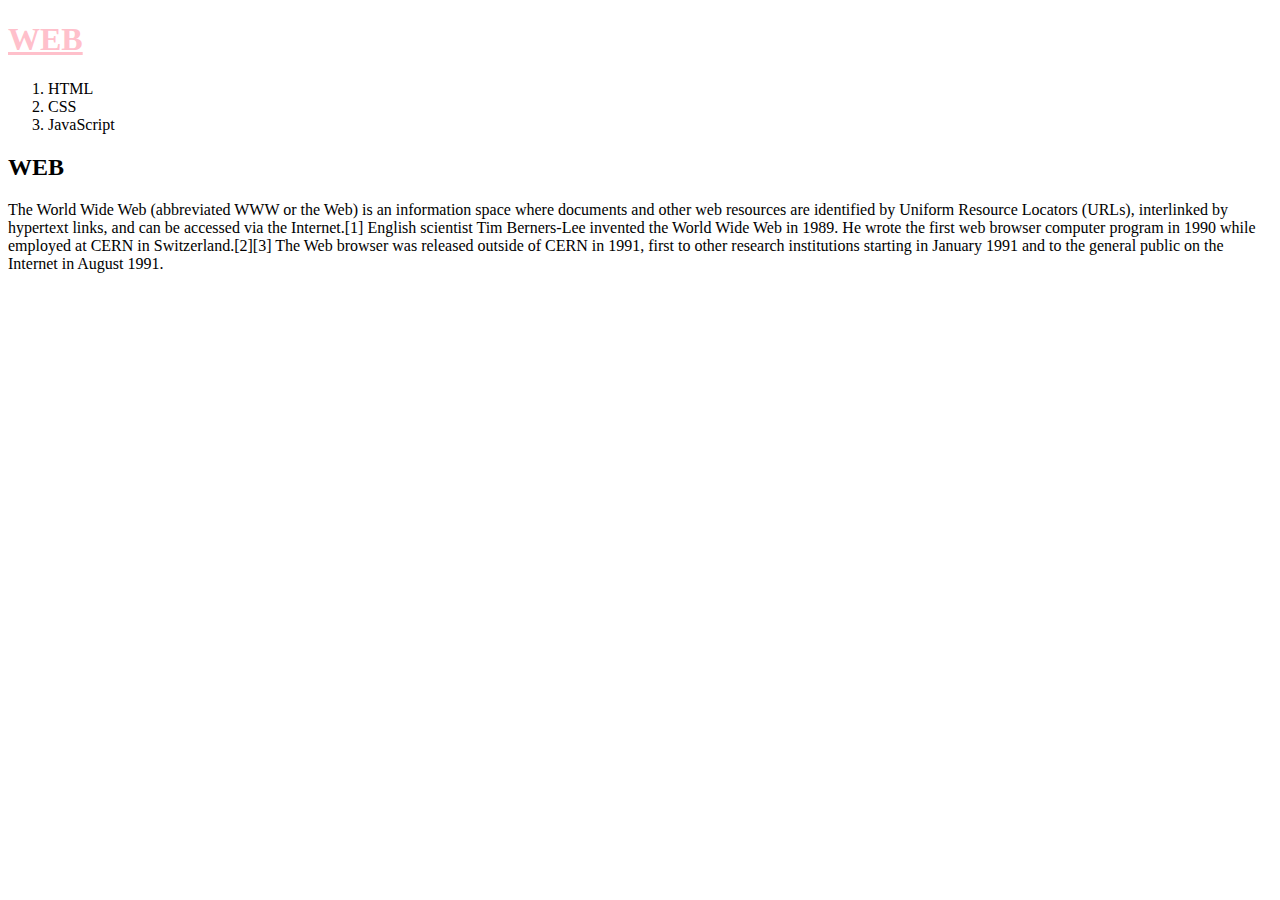
==== html/index.html @ 4d5624ff "html_day1____to_CSS_style" ====
<!doctype html>
<html>
<head>
  <title>WEB1 - Welcome</title>
  <meta charset="utf-8">
  <style>
    a{
      color:black;
      text-decoration: none;
    }
  </style>
</head>
<body>
  <h1><a href="index.html" style="color:pink; text-decoration:underline;">WEB</a></h1>
  <ol>
    <li><a href="1.html">HTML</a></li>
    <li><a href="2.html">CSS</a></li>
    <li><a href="3.html">JavaScript</a></li>
  </ol>
  <h2>WEB</h2>
  <p>The World Wide Web (abbreviated WWW or the Web) is an information space where documents and other web resources are identified by Uniform Resource Locators (URLs), interlinked by hypertext links, and can be accessed via the Internet.[1] English scientist Tim Berners-Lee invented the World Wide Web in 1989. He wrote the first web browser computer program in 1990 while employed at CERN in Switzerland.[2][3] The Web browser was released outside of CERN in 1991, first to other research institutions starting in January 1991 and to the general public on the Internet in August 1991.
  </p>
</body>
</html>
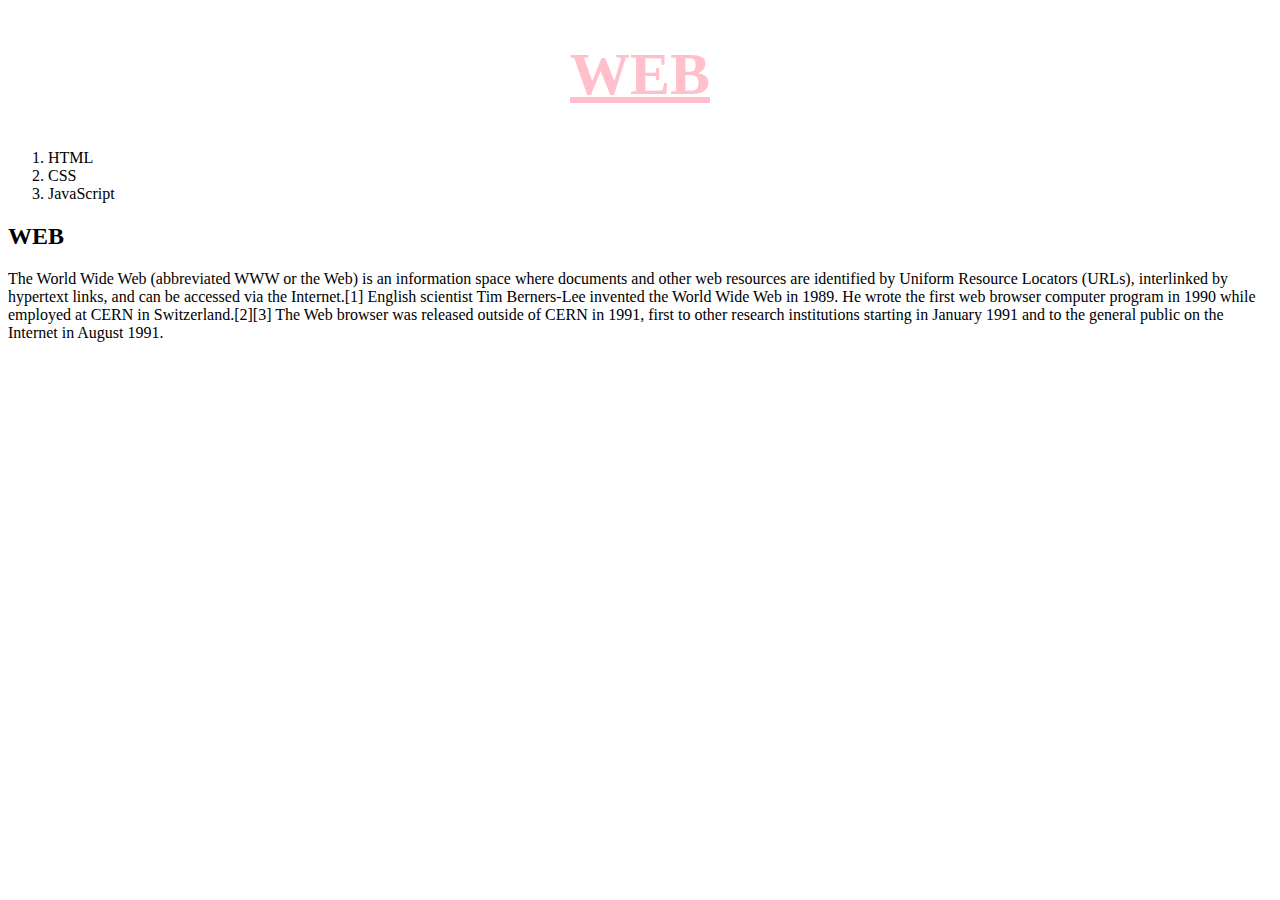
==== commit e8118089: "class and id" ====
--- a/html/index.html
+++ b/html/index.html
@@ -7,6 +7,10 @@
     a{
       color:black;
       text-decoration: none;
+    }
+    h1{
+      font-size: 60px;
+      text-align: center;
     }
   </style>
 </head>
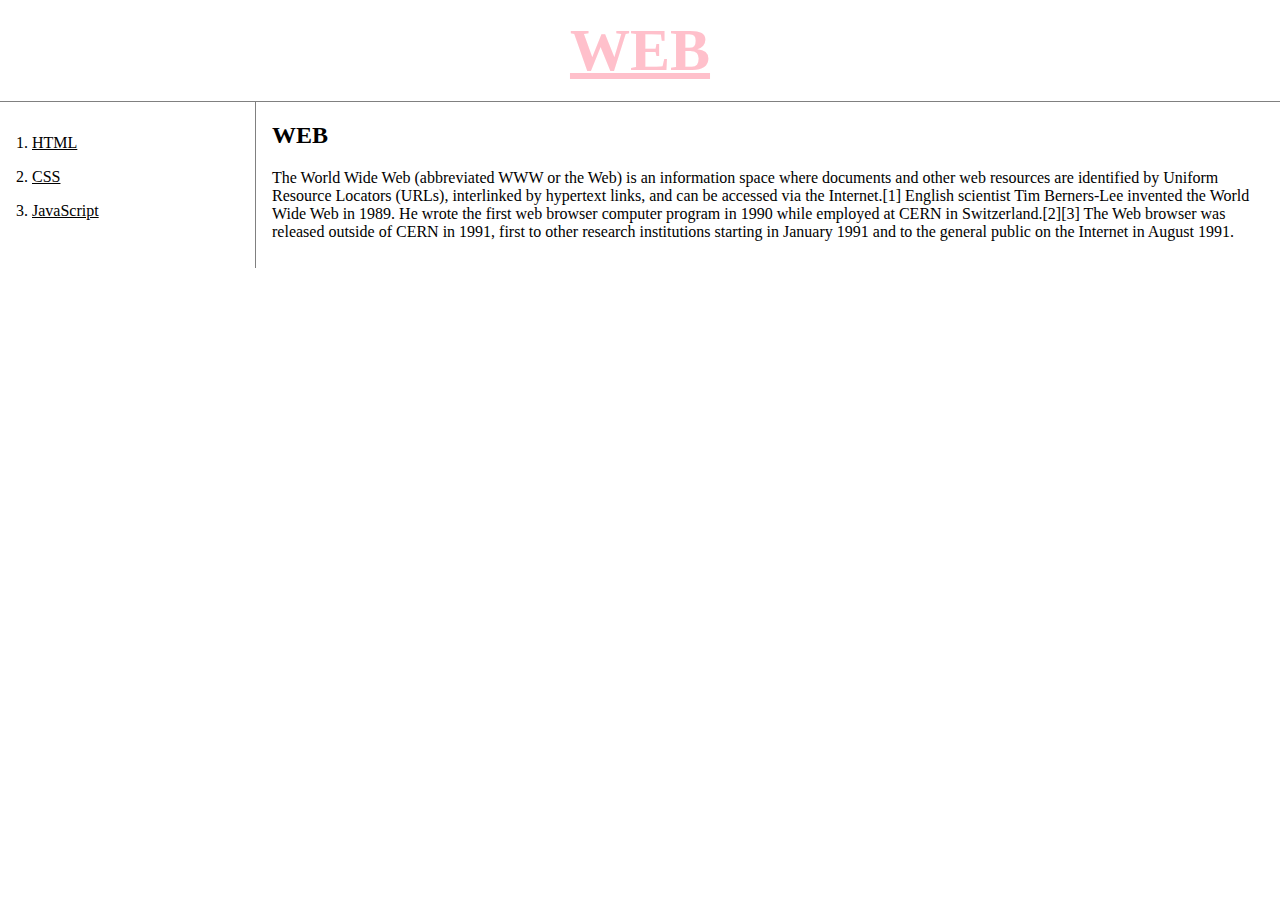
==== commit 0004d3ac: "media query" ====
--- a/html/index.html
+++ b/html/index.html
@@ -4,25 +4,53 @@
   <title>WEB1 - Welcome</title>
   <meta charset="utf-8">
   <style>
+    body{
+      margin: 0;
+    }
     a{
       color:black;
-      text-decoration: none;
+      text-decoration: underline;
     }
     h1{
       font-size: 60px;
       text-align: center;
+      border-bottom: 1px solid gray;
+      margin: 0;
+      padding: 1rem;
+    }
+    #grid{
+      display: grid;
+      grid-template-columns: 1fr 4fr;
+    }
+    #grid ol{
+      border-right: 1px solid gray;
+      padding: 2rem;
+      margin: 0;
+    }
+    li{
+      margin-bottom: 1rem;
+      width: fit-content;
+    }
+    #grid #article{
+      padding-left: 1rem;
     }
   </style>
 </head>
 <body>
   <h1><a href="index.html" style="color:pink; text-decoration:underline;">WEB</a></h1>
-  <ol>
-    <li><a href="1.html">HTML</a></li>
-    <li><a href="2.html">CSS</a></li>
-    <li><a href="3.html">JavaScript</a></li>
-  </ol>
-  <h2>WEB</h2>
-  <p>The World Wide Web (abbreviated WWW or the Web) is an information space where documents and other web resources are identified by Uniform Resource Locators (URLs), interlinked by hypertext links, and can be accessed via the Internet.[1] English scientist Tim Berners-Lee invented the World Wide Web in 1989. He wrote the first web browser computer program in 1990 while employed at CERN in Switzerland.[2][3] The Web browser was released outside of CERN in 1991, first to other research institutions starting in January 1991 and to the general public on the Internet in August 1991.
-  </p>
+  <div id="grid">
+      <ol>
+        <li><a href="1.html">HTML</a></li>
+        <li><a href="2.html">CSS</a></li>
+        <li><a href="3.html">JavaScript</a></li>
+      </ol>
+
+    <div id="article">
+      <h2>WEB</h2>
+      <p>The World Wide Web (abbreviated WWW or the Web) is an information space where documents and other web resources are identified by Uniform Resource Locators (URLs), interlinked by hypertext links, and can be accessed via the Internet.[1] English scientist Tim Berners-Lee invented the World Wide Web in 1989. He wrote the first web browser computer program in 1990 while employed at CERN in Switzerland.[2][3] The Web browser was released outside of CERN in 1991, first to other research institutions starting in January 1991 and to the general public on the Internet in August 1991.
+      </p>
+    </div>
+  </div>
+
 </body>
 </html>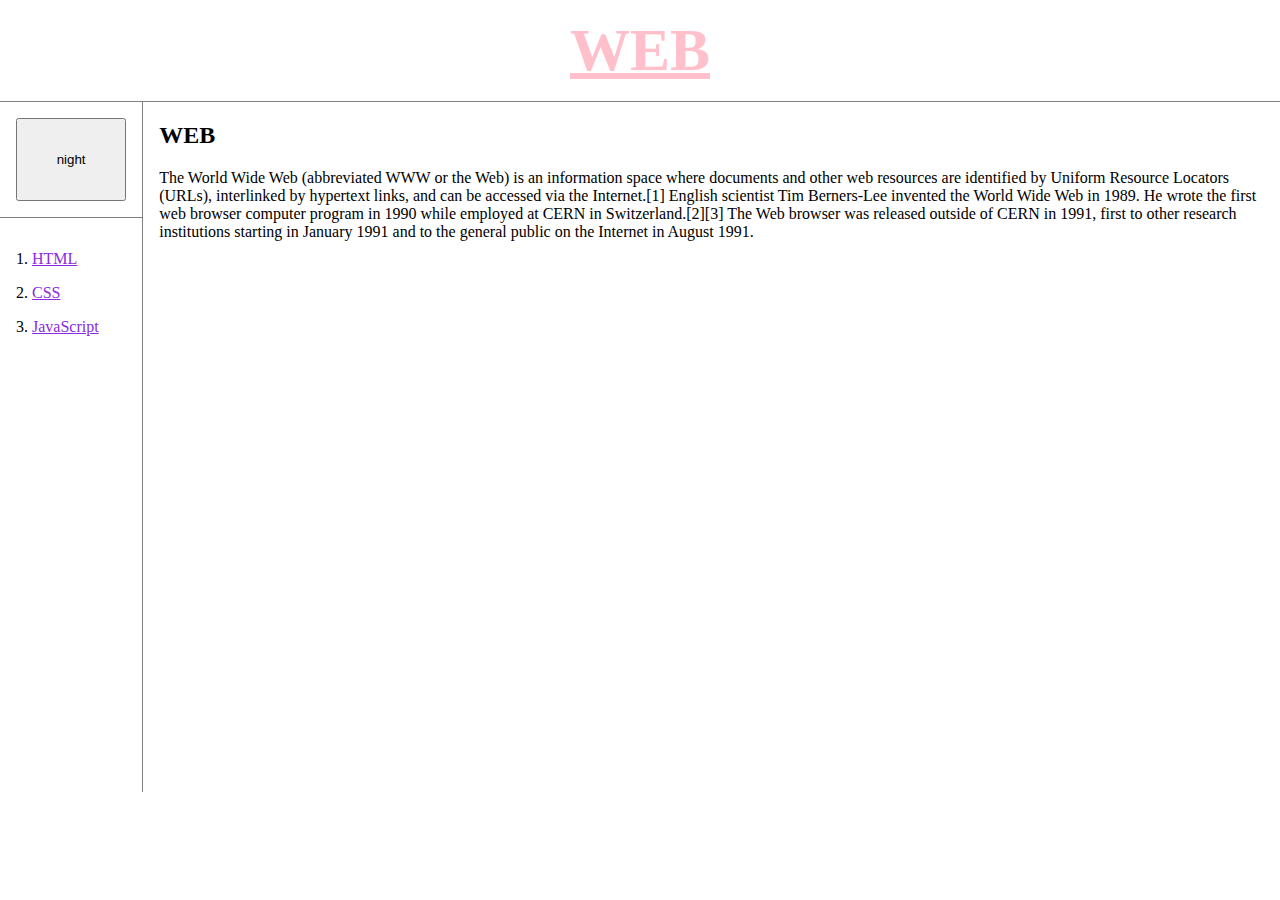
==== commit 3d60eed8: "web tutorial. taught by egoing" ====
--- a/html/index.html
+++ b/html/index.html
@@ -1,56 +1,39 @@
 <!doctype html>
 <html>
+
 <head>
   <title>WEB1 - Welcome</title>
   <meta charset="utf-8">
-  <style>
-    body{
-      margin: 0;
-    }
-    a{
-      color:black;
-      text-decoration: underline;
-    }
-    h1{
-      font-size: 60px;
-      text-align: center;
-      border-bottom: 1px solid gray;
-      margin: 0;
-      padding: 1rem;
-    }
-    #grid{
-      display: grid;
-      grid-template-columns: 1fr 4fr;
-    }
-    #grid ol{
-      border-right: 1px solid gray;
-      padding: 2rem;
-      margin: 0;
-    }
-    li{
-      margin-bottom: 1rem;
-      width: fit-content;
-    }
-    #grid #article{
-      padding-left: 1rem;
-    }
-  </style>
+  <link rel="stylesheet" href="./style.css">
+  <script src="colors.js"></script>
+  <script
+  src="https://code.jquery.com/jquery-3.6.0.js"
+  integrity="sha256-H+K7U5CnXl1h5ywQfKtSj8PCmoN9aaq30gDh27Xc0jk="
+  crossorigin="anonymous"></script>
 </head>
+
 <body>
   <h1><a href="index.html" style="color:pink; text-decoration:underline;">WEB</a></h1>
   <div id="grid">
-      <ol>
-        <li><a href="1.html">HTML</a></li>
-        <li><a href="2.html">CSS</a></li>
-        <li><a href="3.html">JavaScript</a></li>
-      </ol>
+    <input type="button" value="night" onclick="DayNightHandler(this);">
+    <ol>
+      <li><a href="1.html">HTML</a></li>
+      <li><a href="2.html">CSS</a></li>
+      <li><a href="3.html">JavaScript</a></li>
+    </ol>
 
     <div id="article">
       <h2>WEB</h2>
-      <p>The World Wide Web (abbreviated WWW or the Web) is an information space where documents and other web resources are identified by Uniform Resource Locators (URLs), interlinked by hypertext links, and can be accessed via the Internet.[1] English scientist Tim Berners-Lee invented the World Wide Web in 1989. He wrote the first web browser computer program in 1990 while employed at CERN in Switzerland.[2][3] The Web browser was released outside of CERN in 1991, first to other research institutions starting in January 1991 and to the general public on the Internet in August 1991.
+      <p>The World Wide Web (abbreviated WWW or the Web) is an information space where documents and other web resources
+        are identified by Uniform Resource Locators (URLs), interlinked by hypertext links, and can be accessed via the
+        Internet.[1] English scientist Tim Berners-Lee invented the World Wide Web in 1989. He wrote the first web
+        browser computer program in 1990 while employed at CERN in Switzerland.[2][3] The Web browser was released
+        outside of CERN in 1991, first to other research institutions starting in January 1991 and to the general public
+        on the Internet in August 1991.
       </p>
     </div>
   </div>
 
 </body>
+
 </html>--- a/html/style.css
+++ b/html/style.css
@@ -0,0 +1,53 @@
+body {
+  margin: 0;
+}
+a {
+  color: blueviolet;
+  text-decoration: underline;
+}
+h1 {
+  font-size: 60px;
+  text-align: center;
+  border-bottom: 1px solid gray;
+  margin: 0;
+  padding: 1rem;
+}
+#grid input {
+  padding: 2rem;
+  margin: 1rem;
+}
+#grid {
+  display: grid;
+  grid-template-columns: 1fr 8fr;
+  grid-template-rows: 1fr 5fr;
+}
+#grid ol {
+  border-top: 1px solid gray;
+  padding: 2rem;
+  margin: 0;
+  grid-row-start: 2;
+}
+li {
+  margin-bottom: 1rem;
+  width: fit-content;
+}
+#grid #article {
+  padding-left: 1rem;
+  grid-row: 1 / 3;
+  border-left: 1px solid gray;
+}
+@media (max-width: 800px) {
+  #grid {
+    display: block;
+  }
+  #grid ol {
+    border-right: none;
+  }
+  li {
+    margin-left: auto;
+    margin-right: auto;
+  }
+  h1 {
+    border-bottom: none;
+  }
+}
